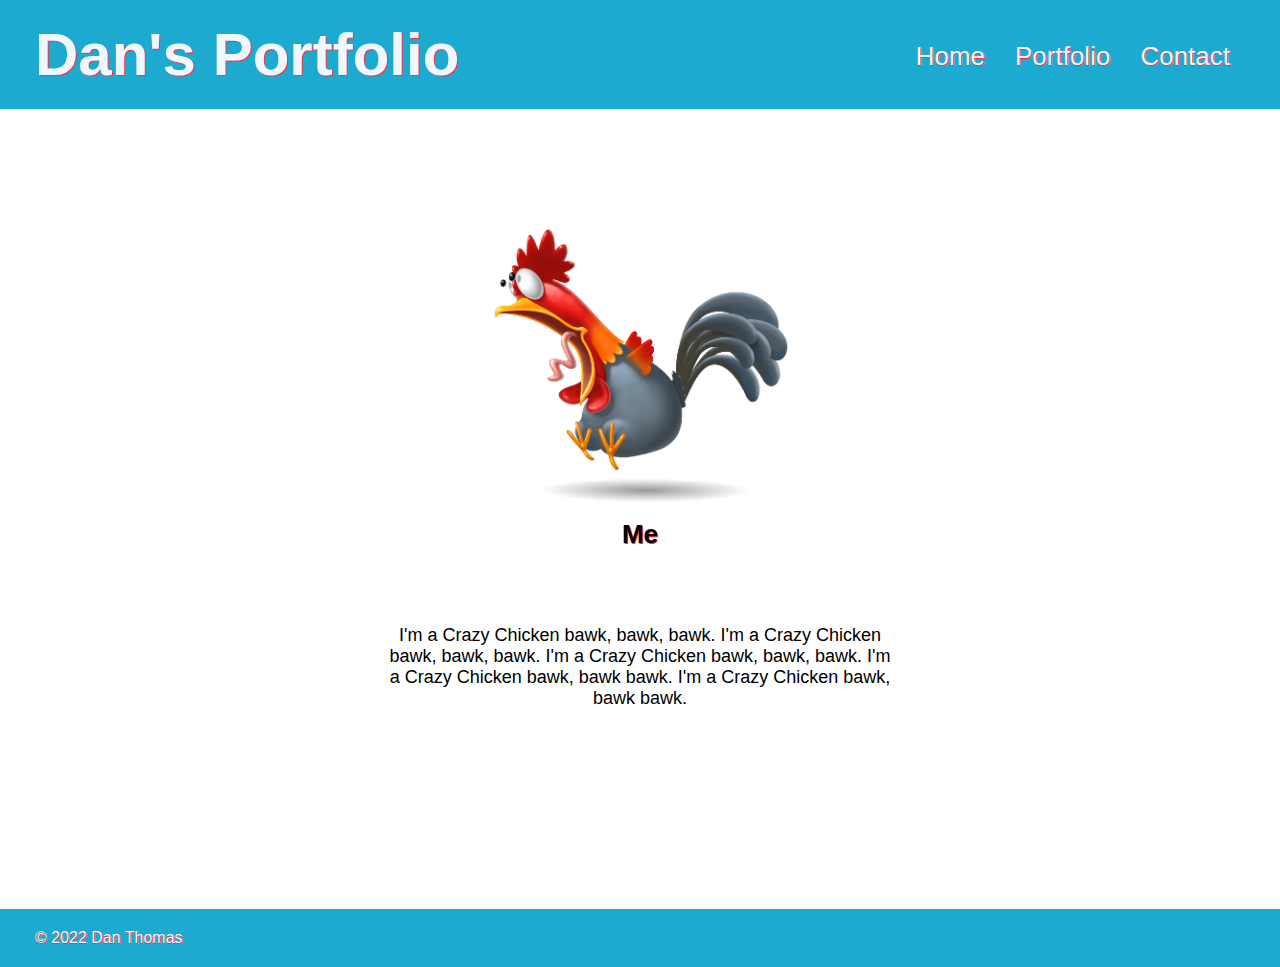
==== bio.html @ 93cc1c9c "portfolio update" ====
<!DOCTYPE html>
<html lang="en">
<head>
  <meta charset="UTF-8">
  <meta http-equiv="X-UA-Compatible" content="IE=edge">
  <meta name="viewport" content="width=device-width, initial-scale=1.0">
  <link rel="stylesheet" href="assets/css/style.css">
  <title>Bio</title>
</head>
<body>
<header class="bio-header">
  <h1>Dan's Portfolio</h1>
  <nav>
    <ul>
      <li><a href="index.html">Home</a></li>
      <li><a href="portfolio.html">Portfolio</a></li>
      <li><a href="#Bio">Contact</a></li>
    </ul>
  </nav>
</header>
<section class="bio-section">
  <img class="bio-image" src="./assets/images/crazy chicken.jpeg" alt="">
  <h2 class="bio-h2">Me</h2>
    <p class="bio-p">I'm a Crazy Chicken bawk, bawk, bawk.  I'm a Crazy Chicken bawk, bawk, bawk.  I'm a Crazy Chicken bawk, bawk, bawk.  I'm a Crazy Chicken bawk, bawk bawk.  I'm a Crazy Chicken bawk, bawk bawk.</p>
   <!--<button>Hi!</button>-->
  
<!-- 
    <button class="button-main">Welcome!</button>
-->
</section>
<section>
  
</section>
<footer>
  <div>
    
    &copy; 2022 Dan Thomas
  </div>
</footer>
 </body>

  
</body>
</html>
---- assets/css/style.css ----
* {
  margin: 0;
  padding: 0;
  box-sizing: border-box;
  font-family: Arial, Helvetica, sans-serif;
}
/* Portfolio Page */
header, footer {
  background-color: #1daad0;
  display: flex;
  justify-content: space-between;
  padding: 20px 35px;
  color: aliceblue;
  font-size: 30px;
  text-shadow: 1px 1px rgb(255, 49, 62);
  margin: 0;
  flex-wrap: wrap;
  
}
header a {
  text-decoration: none;
  color: aliceblue;
  
}
header nav ul li a {
  padding: 10px 15px;
  font-size: 26px;
  
} 
header nav {
  align-items: center;
  display: flex;
  justify-content: space-between;
}
header nav ul {
  display: flex;
  justify-content: space-between;
  align-items: center;
  list-style: none;
  width: 100%;

}
header h1 {
  display: flex;
  justify-content: space-between;
  align-items: center;
  
}
.button-main {
  display: flex;
  justify-content: flex-end;
  flex-direction: column;
  padding: 50px;
  border-radius: 100%;
  font-size: 30px;
  width: 100%;
}
section {
  display: flex;
  align-items: center;
  flex-direction: column;
  width: 100%;
}
img {
  display: flex;
  justify-content: center;
  margin: 100px 300px;
  
}
/* BIO */
.bio-image {
  display: flex;
  justify-content: center;
  margin: 100px 300px 10px;
  height: 300px;
  width: 300px;

}
.bio-p{
  display: flex;
  justify-content: center;
  font-size: 18px;
  margin: 75px 300px 200px;
  text-align: center;
  width: 40%;
  
}
.bio-h2, .portfolio-h2 {
  font-size: 26px;
  text-shadow: 1px 1px rgb(255, 49, 62);
}
/*Portfolio*/
.portfolio-image-section {
  display: flex;
  flex-direction: column;
  justify-content: space-evenly;

}

.portfolio-image-meta{
  display: flex;
  justify-content: center;
  
  height: 300px;
  width: 500px;
}
.portfolio-h2 {
  margin: 100px 100px 10px ;
}
/*Button*/
button {
  text-shadow: 0 0 10px rgba(255, 49, 62, .90);
  color: aliceblue;
  display: flex;
  border-radius: 100%;
  border-color: #ff3e31;
  padding: 40px;
  font-size: 40px;
  margin: 100px;
  box-shadow: 0 0 10px rgba(255, 49, 62, .90);
  background-image: radial-gradient(farthest-corner at 40px 40px,
      #f35 0%, #43e 100%);
}
button::before {
  font-display: hidden;
}
button:hover {
  background: #1daad0;
  font-display: visible;
}
/*Footer*/
footer {
  font-size: 16px;
  
  margin: 0;
  flex-wrap: wrap;
  
}
/* MEDIA QUERY FOR SMALLER DESKTOP SCREENS AND SMALLER */
@media screen and (max-width: 980px) {

  header {
    padding-bottom: 0;
    justify-content: center;
  }

  img {
    width: 100%;
    margin: 100px 100px;
    padding: 10px;
  }

  header h1 {
    width: 100%;
    text-align: center;
    justify-content: center;
  }

  header nav ul {
    margin: 20px;
  }
  button {
    padding: 60px;
    font-size: 20px;
    margin: 50px;
  }
    
}
/* MEDIA QUERY FOR TABLETS AND SMALLER */
@media screen and (max-width: 768px) {

  section {
    padding: 30px 15px;
  }
  img {
    width: 100%;
    margin: 100px 100px;
    padding: 20px;
  }
.bio-p {
 width: 50%;
}
 
/* MEDIA QUERY FOR MOBILE PHONES AND SMALLER */
@media screen and (max-width: 575px) {
  button {
    padding: 50px;
    font-size: 30px;
    margin: 50px;
  }
   img {
      width: 100%;
      margin: 100px 100px;
      padding: 10px;
    }
  
}
}
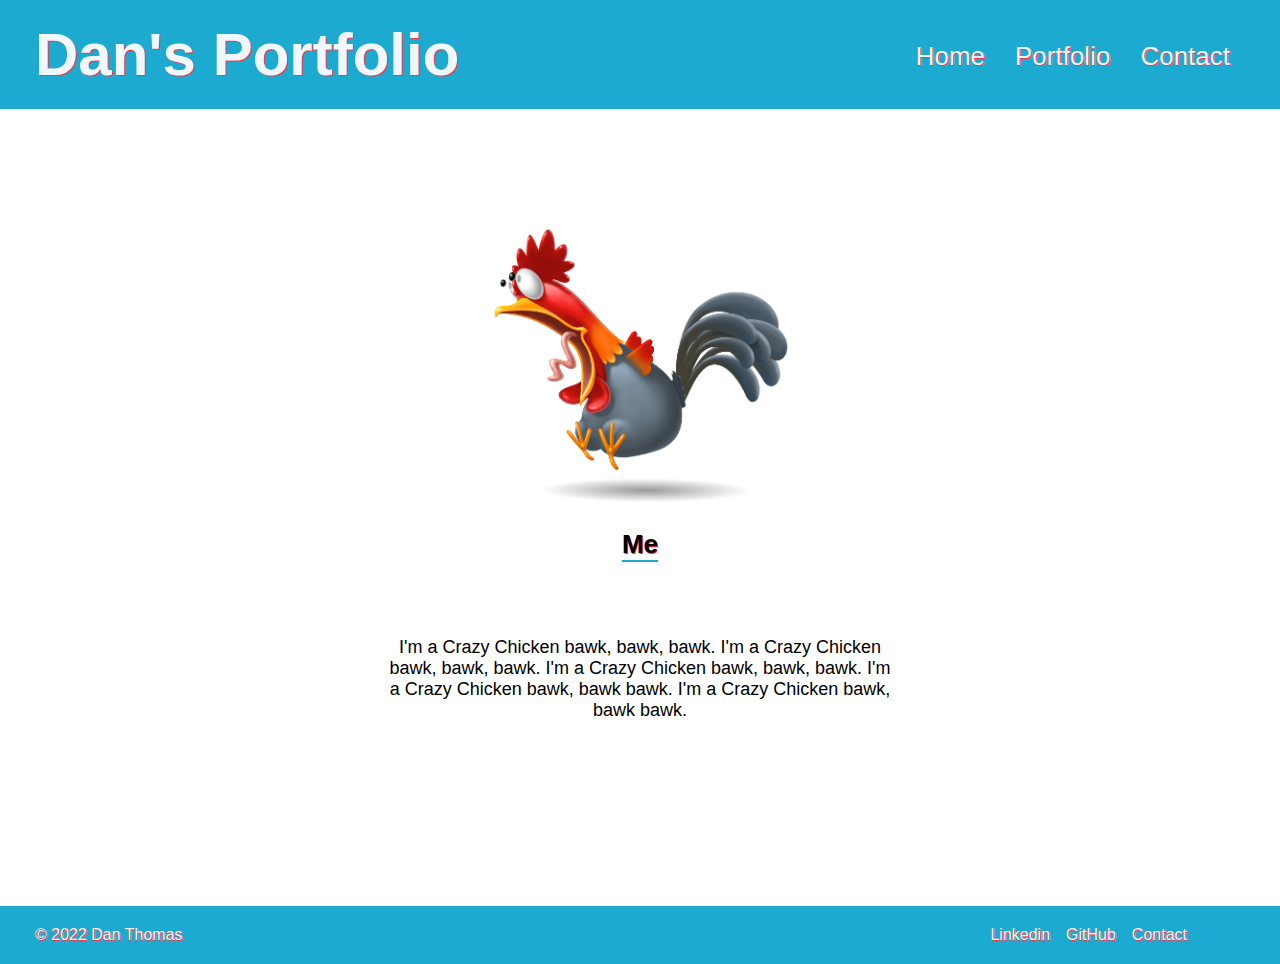
==== commit c37a0b02: "footer update" ====
--- a/bio.html
+++ b/bio.html
@@ -33,9 +33,15 @@
 </section>
 <footer>
   <div>
-    
     &copy; 2022 Dan Thomas
-  </div>
+ </div>
+<nav>
+  <ul>
+    <li><a href="bio.html">Linkedin</a></li>
+    <li><a href="portfolio.html">GitHub</a></li>
+    <li><a href="#Bio">Contact</a></li>
+  </ul>
+</nav>
 </footer>
  </body>
 
--- a/assets/css/style.css
+++ b/assets/css/style.css
@@ -5,7 +5,7 @@
   box-sizing: border-box;
   font-family: Arial, Helvetica, sans-serif;
 }
-/* Portfolio Page */
+/* Home Page */
 header, footer {
   background-color: #1daad0;
   display: flex;
@@ -16,8 +16,11 @@
   text-shadow: 1px 1px rgb(255, 49, 62);
   margin: 0;
   flex-wrap: wrap;
-  
-}
+ }
+ header {
+   position: sticky;
+   top: 0;
+ }
 header a {
   text-decoration: none;
   color: aliceblue;
@@ -26,7 +29,6 @@
 header nav ul li a {
   padding: 10px 15px;
   font-size: 26px;
-  
 } 
 header nav {
   align-items: center;
@@ -39,49 +41,42 @@
   align-items: center;
   list-style: none;
   width: 100%;
-
 }
 header h1 {
   display: flex;
   justify-content: space-between;
   align-items: center;
-  
-}
-.button-main {
-  display: flex;
-  justify-content: flex-end;
+}
+
+section, .portfolio-image-section  {
+  display: flex;
   flex-direction: column;
-  padding: 50px;
-  border-radius: 100%;
-  font-size: 30px;
-  width: 100%;
-}
-section {
-  display: flex;
-  align-items: center;
+  align-items: center;
+  
+  
+}
+img {
+  margin: 100px 0px 150px;
+  width: 80%;
+  height: 50%;
+  
+}
+
+/* BIO */
+
+.bio-section{
+  display: flex;
   flex-direction: column;
-  width: 100%;
-}
-img {
-  display: flex;
-  justify-content: center;
-  margin: 100px 300px;
-  
-}
-/* BIO */
+}
 .bio-image {
-  display: flex;
-  justify-content: center;
-  margin: 100px 300px 10px;
   height: 300px;
   width: 300px;
+  margin-bottom: 20px;
 
 }
 .bio-p{
-  display: flex;
-  justify-content: center;
   font-size: 18px;
-  margin: 75px 300px 200px;
+  margin: 75px 300px 100px;
   text-align: center;
   width: 40%;
   
@@ -90,65 +85,135 @@
   font-size: 26px;
   text-shadow: 1px 1px rgb(255, 49, 62);
 }
+.bio-h2 {
+  margin: 0;
+  border-bottom: #1daad0 solid 2px;
+}
 /*Portfolio*/
-.portfolio-image-section {
+.box-row-1{
+  display: flex;
+  flex-direction: row;
+  justify-content: space-between;
+  font-size: 40px;
+  margin: 30px;
+  text-shadow: 1px 1px #ff3e31;
+  border-bottom: solid #1daad0;
+}
+
+.portfolio-image-section{
   display: flex;
   flex-direction: column;
-  justify-content: space-evenly;
-
+  flex-wrap: nowrap; 
 }
 
 .portfolio-image-meta{
-  display: flex;
-  justify-content: center;
-  
-  height: 300px;
-  width: 500px;
+  height: 200px;
+  width: 400px;
+  margin: 0;
+}
+.portfolio-image-meta-1{
+  height: 400px;
+  width: 600px;
+  margin: 0;
 }
 .portfolio-h2 {
+  font-size: 40px;
   margin: 100px 100px 10px ;
 }
+section h2 a{
+  text-decoration: none;
+  margin: 0;
+  padding: 0;
+}
+.portfolio-image-meta:hover, .portfolio-image-meta-1:hover{
+  color: rgb(177, 35, 35);
+  background: #ff3e31;
+  box-shadow: 0px 0px 10px #ff3e31;
+}
 /*Button*/
+
+button a {
+  display:block;
+  width: 300px;
+  background-color: rgb(255, 145, 145);
+  border: 1px solid black;
+  border-radius: 20px;
+  font-size: 1.5em;
+  margin: 0;
+  padding: 2px;
+}
+.home-a{
+  text-decoration: none;
+  margin: 0;
+  padding: 0;
+}
+button:hover {
+  background: #1daad0;
+  text-decoration: none;
+  cursor: pointer;
+  
+}
 button {
+  align-items: center;
+  width: 150px;
+  height: 150px;
   text-shadow: 0 0 10px rgba(255, 49, 62, .90);
   color: aliceblue;
-  display: flex;
-  border-radius: 100%;
+  text-decoration: none;
+  border-radius: 100px;
   border-color: #ff3e31;
-  padding: 40px;
-  font-size: 40px;
-  margin: 100px;
+  padding: 0;
+  font-size: 80px;
   box-shadow: 0 0 10px rgba(255, 49, 62, .90);
   background-image: radial-gradient(farthest-corner at 40px 40px,
       #f35 0%, #43e 100%);
 }
-button::before {
-  font-display: hidden;
-}
-button:hover {
-  background: #1daad0;
-  font-display: visible;
-}
 /*Footer*/
 footer {
+  display: flex;
   font-size: 16px;
-  
-  margin: 0;
+  margin: 85px 0 0;
   flex-wrap: wrap;
-  
-}
+}
+footer nav {
+  align-items: center;
+  display: flex;
+  justify-content: space-between;
+  margin: 0px 50px;
+}
+footer nav ul {
+  display: flex;
+  flex-wrap: wrap;
+  justify-content: space-between;
+  align-items: center;
+  list-style: none;
+  
+  
+}
+footer a {
+  text-decoration: none;
+  color: aliceblue;
+  
+}
+footer nav ul li a {
+  padding: 6px 8px;
+  font-size: 16px;
+}
+
+
 /* MEDIA QUERY FOR SMALLER DESKTOP SCREENS AND SMALLER */
 @media screen and (max-width: 980px) {
+
 
   header {
     padding-bottom: 0;
     justify-content: center;
-  }
-
-  img {
     width: 100%;
-    margin: 100px 100px;
-    padding: 10px;
+  }
+
+  img, .portfolio-image-meta {
+    width: 80%;
+    align-items: center;
   }
 
   header h1 {
@@ -156,16 +221,72 @@
     text-align: center;
     justify-content: center;
   }
+  .portfolio-h2 {
+    
+    text-align: center;
+    justify-content: center;
+  }
 
   header nav ul {
     margin: 20px;
   }
   button {
-    padding: 60px;
-    font-size: 20px;
+    padding: 0px;
+    font-size: 60px;
     margin: 50px;
   }
-    
+  .portfolio-image-section{
+    display: flex;
+    justify-content: center;
+    flex-direction: column;
+    margin: 0;
+    padding: 0;
+    align-items: center;
+  
+  }
+  .portfolio-image-meta{
+    height: 200px;
+    width: 400px;
+    margin: 0;
+  }
+  .portfolio-image-meta-1{
+    height: 200px;
+    width: 400px;
+    display: flex;
+    flex-direction: row;
+    justify-content: space-evenly;
+    align-items: center;
+    margin: 2px;
+  
+  }
+  section h2 a{
+    text-decoration: none;
+    margin: 0;
+    padding: 0;
+  }
+  .portfolio-image-meta-1{
+    height: 200px;
+    width: 400px;
+    padding: 0px;
+  
+}
+footer {
+  padding-bottom: 0;
+  justify-content: center;
+  width: 100%;
+}
+
+
+footer h1 {
+  width: 100%;
+  text-align: center;
+  justify-content: center;
+}
+
+
+footer nav ul {
+  margin: 20px;
+}
 }
 /* MEDIA QUERY FOR TABLETS AND SMALLER */
 @media screen and (max-width: 768px) {
@@ -178,22 +299,68 @@
     margin: 100px 100px;
     padding: 20px;
   }
-.bio-p {
- width: 50%;
-}
- 
+  button {
+  padding: 0px;
+  font-size: 50px;
+  margin: 50px;
+  }
+ .bio-p {
+ width: 60%;
+ }
+ .portfolio-image-meta{
+  display: flex;
+  flex-direction: row;
+  justify-content: space-evenly;
+  align-items: center;
+  height: 200px;
+  width: 400px;
+  margin: 2px;
+  padding: 0;
+}
+.portfolio-image-meta-1{
+  height: 200px;
+  width: 400px;
+  padding: 0px;
+  
+  
+}
+.box-row-1{
+  font-size: 30px;
+}
+}
 /* MEDIA QUERY FOR MOBILE PHONES AND SMALLER */
 @media screen and (max-width: 575px) {
-  button {
-    padding: 50px;
-    font-size: 30px;
-    margin: 50px;
-  }
+  
    img {
       width: 100%;
       margin: 100px 100px;
-      padding: 10px;
+      padding: 0px;
+      font-size: 30px;
     }
-  
-}
-}
+    .portfolio-image-meta{
+      display: flex;
+      flex-direction: column;
+      justify-content: space-around;
+      height: 150px;
+      width: 250px;
+      margin: 2px;
+      padding: 0;
+    }
+    .portfolio-image-meta-1{
+      height: 150px;
+      width: 250px;
+      margin: 0;
+  }
+      
+  .box-row-1{
+    display: flex;
+    text-align: center;
+    font-size: 26px;
+    
+  }
+  .bio-p{
+    margin: 50px 10px 60px;
+    font-size: 20px;
+  }
+}
+
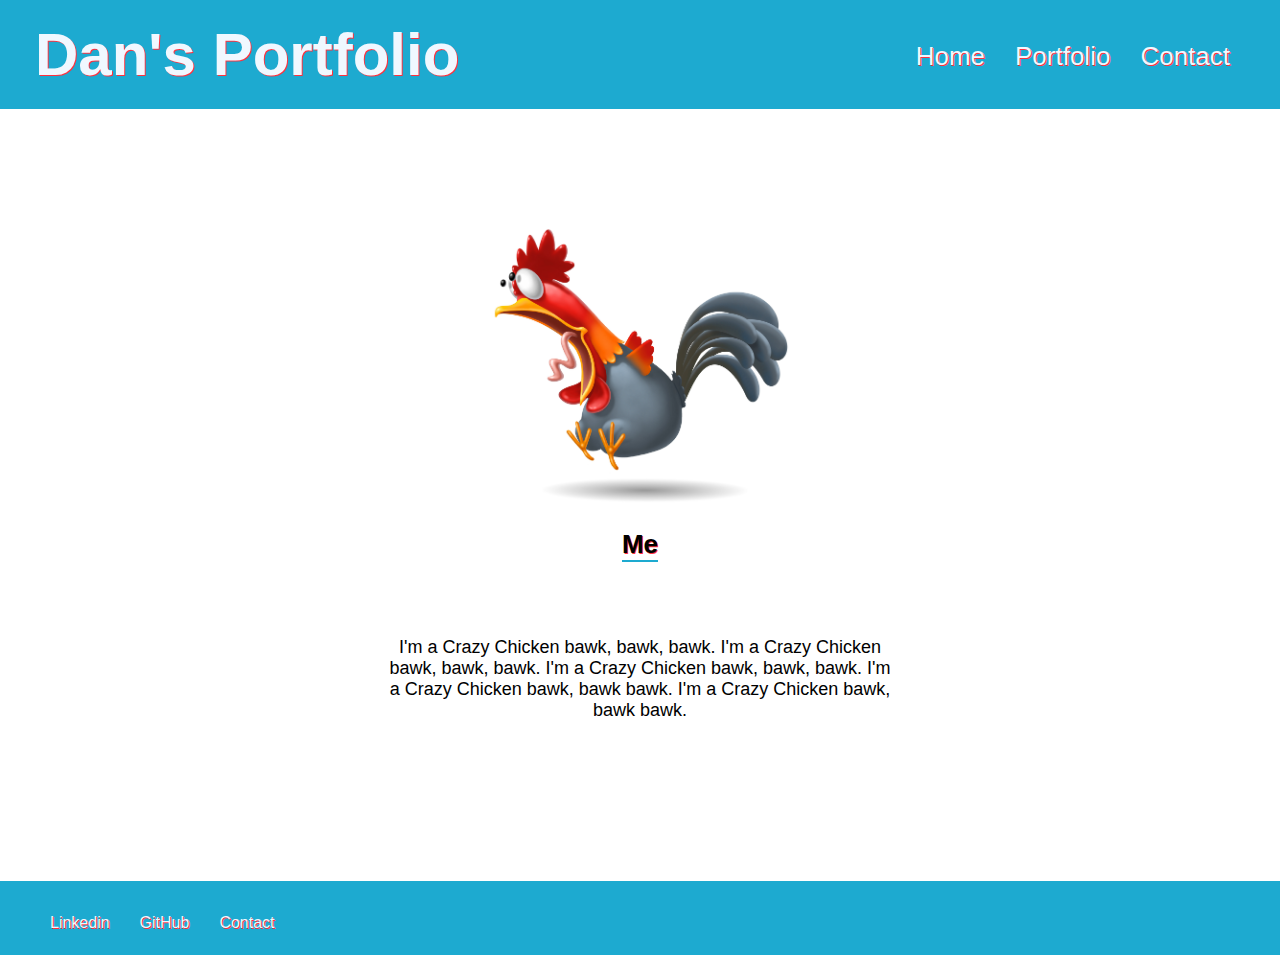
==== commit 4cf68cff: "footer update" ====
--- a/bio.html
+++ b/bio.html
@@ -31,10 +31,8 @@
 <section>
   
 </section>
+
 <footer>
-  <div>
-    &copy; 2022 Dan Thomas
- </div>
 <nav>
   <ul>
     <li><a href="bio.html">Linkedin</a></li>
@@ -42,6 +40,7 @@
     <li><a href="#Bio">Contact</a></li>
   </ul>
 </nav>
+
 </footer>
  </body>
 
--- a/assets/css/style.css
+++ b/assets/css/style.css
@@ -104,6 +104,8 @@
   display: flex;
   flex-direction: column;
   flex-wrap: nowrap; 
+  margin-bottom: 50px;
+  
 }
 
 .portfolio-image-meta{
@@ -129,6 +131,9 @@
   color: rgb(177, 35, 35);
   background: #ff3e31;
   box-shadow: 0px 0px 10px #ff3e31;
+}
+footer{
+  margin-top: 80px;
 }
 /*Button*/
 
@@ -169,37 +174,39 @@
       #f35 0%, #43e 100%);
 }
 /*Footer*/
-footer {
-  display: flex;
+
+footer{
+  margin-top: 60px;
+  bottom: 0;
+  width: 100%
+}
+footer a {
+  text-decoration: none;
+  color: aliceblue;
+  
+}
+footer nav ul li a {
+  padding: 10px 15px;
   font-size: 16px;
-  margin: 85px 0 0;
-  flex-wrap: wrap;
-}
+} 
 footer nav {
   align-items: center;
   display: flex;
   justify-content: space-between;
-  margin: 0px 50px;
 }
 footer nav ul {
   display: flex;
-  flex-wrap: wrap;
   justify-content: space-between;
   align-items: center;
   list-style: none;
-  
-  
-}
-footer a {
-  text-decoration: none;
-  color: aliceblue;
-  
-}
-footer nav ul li a {
-  padding: 6px 8px;
-  font-size: 16px;
-}
-
+  width: 100%;
+}
+footer div {
+  display: flex;
+  justify-content: space-between;
+  align-items: center;
+  font-size: 12px;
+}
 
 /* MEDIA QUERY FOR SMALLER DESKTOP SCREENS AND SMALLER */
 @media screen and (max-width: 980px) {
@@ -274,17 +281,12 @@
   padding-bottom: 0;
   justify-content: center;
   width: 100%;
-}
-
-
-footer h1 {
-  width: 100%;
-  text-align: center;
-  justify-content: center;
-}
-
+  margin-top: 20px;
+}
 
 footer nav ul {
+  display: flex;
+  flex-direction: reverse;
   margin: 20px;
 }
 }
@@ -362,5 +364,9 @@
     margin: 50px 10px 60px;
     font-size: 20px;
   }
-}
-
+  footer div {
+    margin-bottom: 20px;
+  }
+  
+}
+
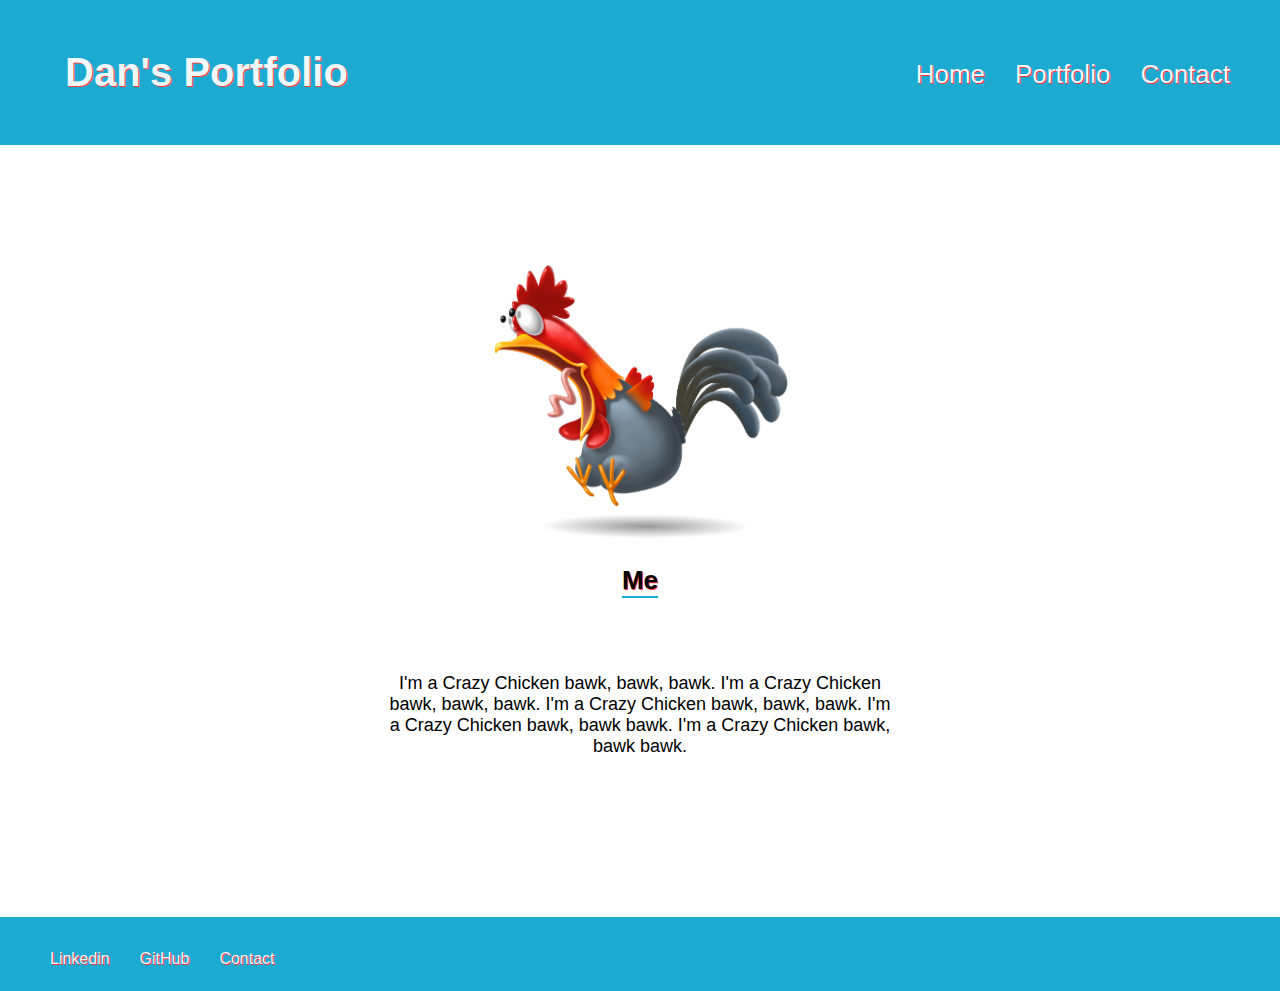
==== commit f21c752b: "contact update" ====
--- a/bio.html
+++ b/bio.html
@@ -14,7 +14,7 @@
     <ul>
       <li><a href="index.html">Home</a></li>
       <li><a href="portfolio.html">Portfolio</a></li>
-      <li><a href="#Bio">Contact</a></li>
+      <li><a href="contact.html">Contact</a></li>
     </ul>
   </nav>
 </header>
@@ -33,14 +33,13 @@
 </section>
 
 <footer>
-<nav>
-  <ul>
-    <li><a href="bio.html">Linkedin</a></li>
-    <li><a href="portfolio.html">GitHub</a></li>
-    <li><a href="#Bio">Contact</a></li>
-  </ul>
-</nav>
-
+  <nav>
+    <ul>
+      <li><a href="https://www.linkedin.com">Linkedin</a></li>
+      <li><a href="https://www.github.com">GitHub</a></li>
+      <li><a href="contact.html">Contact</a></li>
+    </ul>
+  </nav>
 </footer>
  </body>
 
--- a/assets/css/style.css
+++ b/assets/css/style.css
@@ -135,6 +135,76 @@
 footer{
   margin-top: 80px;
 }
+
+/*Contact*/
+header, footer {
+  background-color: #1daad0;
+  display: flex;
+  justify-content: space-between;
+  padding: 20px 35px;
+  color: aliceblue;
+  font-size: 30px;
+  text-shadow: 1px 1px rgb(255, 49, 62);
+  margin: 0;
+  flex-wrap: wrap;
+ }
+ header {
+   position: sticky;
+   top: 0;
+ }
+header a {
+  text-decoration: none;
+  color: aliceblue;
+  
+}
+header nav ul li a {
+  padding: 10px 15px;
+  font-size: 26px;
+} 
+header nav {
+  align-items: center;
+  display: flex;
+  justify-content: space-between;
+}
+header nav ul {
+  display: flex;
+  justify-content: space-between;
+  align-items: center;
+  list-style: none;
+  width: 100%;
+}
+header h1 {
+  display: flex;
+  justify-content: space-between;
+  align-items: center;
+}
+
+section, .portfolio-image-section  {
+  display: flex;
+  flex-direction: column;
+  align-items: center;
+  
+  
+}
+img {
+  margin: 100px 0px 10px;
+  width: 80%;
+  height: 50%;
+  
+}
+h1{
+  margin: 10px;
+  font-size: 40px;
+  margin: 30px;
+  text-shadow: 1px 1px #ff3e31;
+  
+}
+.ufo a{
+  margin: 10px;
+  font-size: 20px;
+  text-shadow: 1px 1px #ff3e31;
+}
+
 /*Button*/
 
 button a {
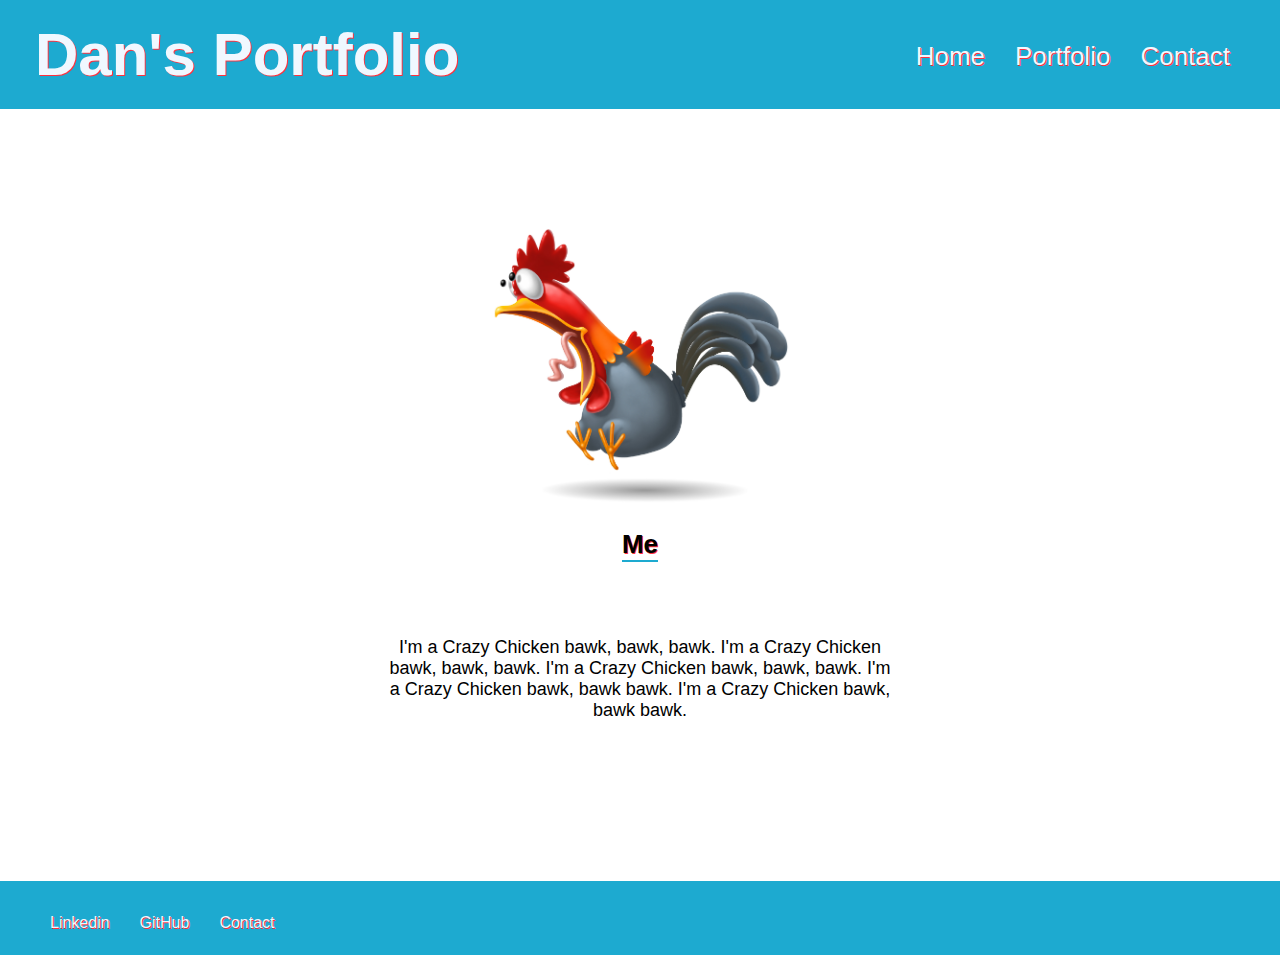
==== commit a4749315: "html updates" ====
--- a/bio.html
+++ b/bio.html
@@ -19,7 +19,7 @@
   </nav>
 </header>
 <section class="bio-section">
-  <img class="bio-image" src="./assets/images/crazy chicken.jpeg" alt="">
+  <img class="bio-image" src="./assets/images/crazy chicken.jpeg" alt="crazy chicken out of his mind">
   <h2 class="bio-h2">Me</h2>
     <p class="bio-p">I'm a Crazy Chicken bawk, bawk, bawk.  I'm a Crazy Chicken bawk, bawk, bawk.  I'm a Crazy Chicken bawk, bawk, bawk.  I'm a Crazy Chicken bawk, bawk bawk.  I'm a Crazy Chicken bawk, bawk bawk.</p>
    <!--<button>Hi!</button>-->
@@ -27,9 +27,6 @@
 <!-- 
     <button class="button-main">Welcome!</button>
 -->
-</section>
-<section>
-  
 </section>
 
 <footer>
--- a/assets/css/style.css
+++ b/assets/css/style.css
@@ -95,7 +95,7 @@
   flex-direction: row;
   justify-content: space-between;
   font-size: 40px;
-  margin: 30px;
+  margin: 50px auto 100px;
   text-shadow: 1px 1px #ff3e31;
   border-bottom: solid #1daad0;
 }
@@ -155,7 +155,6 @@
 header a {
   text-decoration: none;
   color: aliceblue;
-  
 }
 header nav ul li a {
   padding: 10px 15px;
@@ -185,24 +184,85 @@
   align-items: center;
   
   
-}
-img {
+}header, footer {
+  background-color: #1daad0;
+  display: flex;
+  justify-content: space-between;
+  padding: 20px 35px;
+  color: aliceblue;
+  font-size: 30px;
+  text-shadow: 1px 1px rgb(255, 49, 62);
+  margin: 0;
+  flex-wrap: wrap;
+ }
+ header {
+   position: sticky;
+   top: 0;
+ }
+header a {
+  text-decoration: none;
+  color: aliceblue;
+  
+}
+header nav ul li a {
+  padding: 10px 15px;
+  font-size: 26px;
+} 
+header nav {
+  align-items: center;
+  display: flex;
+  justify-content: space-between;
+}
+header nav ul {
+  display: flex;
+  justify-content: space-between;
+  align-items: center;
+  list-style: none;
+  width: 100%;
+}
+header h1 {
+  display: flex;
+  justify-content: space-between;
+  align-items: center;
+}
+
+section, .portfolio-image-section  {
+  display: flex;
+  flex-direction: column;
+  align-items: center;
+}
+.ufo-image{
   margin: 100px 0px 10px;
-  width: 80%;
+  width: 50%;
   height: 50%;
-  
-}
-h1{
-  margin: 10px;
+}
+
+.ufo-h1{
+  margin: 10px auto 10px;
   font-size: 40px;
   margin: 30px;
   text-shadow: 1px 1px #ff3e31;
   
 }
-.ufo a{
-  margin: 10px;
+.ufo-a a {
+  display: flex;
+  flex-direction: column;
+  justify-content: space-around;
+  margin-bottom: 200px;
   font-size: 20px;
   text-shadow: 1px 1px #ff3e31;
+  text-decoration: none;
+}
+.ufo {
+  display: flex;
+  justify-content: space-between;
+  text-decoration: none;
+}
+.ufo a:hover {
+  text-shadow: 0px 0px 10px #ff3e31;
+  text-decoration: none;
+  cursor: pointer;
+  text-decoration: none;
 }
 
 /*Button*/
@@ -399,6 +459,11 @@
 .box-row-1{
   font-size: 30px;
 }
+.ufo-h1{
+  margin: 10px auto 10px;
+  font-size: 30px;
+  margin: 30px;
+  text-shadow: 1px 1px #ff3e31;
 }
 /* MEDIA QUERY FOR MOBILE PHONES AND SMALLER */
 @media screen and (max-width: 575px) {
@@ -439,4 +504,11 @@
   }
   
 }
-
+ufo-h1{
+  margin: 10px auto 10px;
+  font-size: 30px;
+  margin: 30px;
+  text-shadow: 1px 1px #ff3e31;
+}
+}
+
